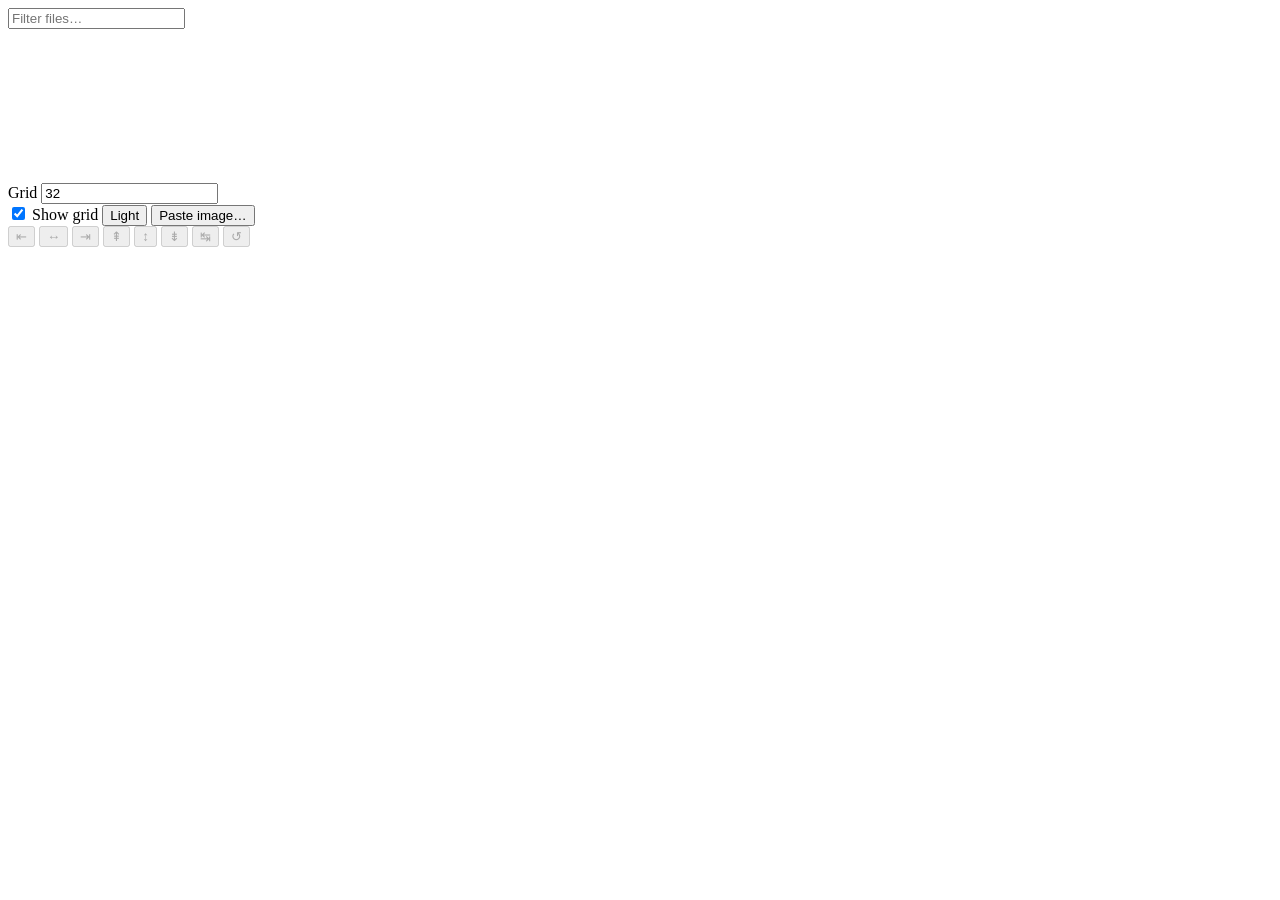
==== public/index.html @ 780f4689 "Initial commit: imgnote local image board A local-only board for arranging image icons on an infinit" ====
<!doctype html>
<html lang="en">
<head>
  <meta charset="UTF-8">
  <meta name="viewport" content="width=device-width, initial-scale=1.0">
  <title>imgnote</title>
  <link rel="stylesheet" href="/style.css">
</head>
<body>
  <div id="app">
    <aside id="palette">
      <div id="palette-header">
        <input id="palette-filter" type="text" placeholder="Filter files…" autocomplete="off" spellcheck="false">
      </div>
      <div id="palette-list"></div>
    </aside>

    <main id="viewport">
      <div id="grid-layer"></div>
      <div id="canvas">
        <svg id="hull-layer"></svg>
      </div>
      <div id="marquee" hidden></div>
    </main>

    <div id="toolbar">
      <div class="toolbar-group">
        <label for="grid-size">Grid</label>
        <input id="grid-size" type="number" min="2" step="1" value="32">
      </div>

      <label class="toolbar-group">
        <input id="show-grid" type="checkbox" checked>
        Show grid
      </label>

      <button id="theme-toggle" type="button" title="Toggle theme">Light</button>

      <button id="paste-image" type="button" title="Paste an image from the clipboard and slice it (Ctrl+V)">Paste image…</button>

      <div class="toolbar-group align-group" id="align-group">
        <button id="align-left" type="button" title="Align left" disabled>&#8676;</button>
        <button id="align-center-x" type="button" title="Align center (horizontal)" disabled>&#8596;</button>
        <button id="align-right" type="button" title="Align right" disabled>&#8677;</button>
        <button id="align-top" type="button" title="Align top" disabled>&#8670;</button>
        <button id="align-center-y" type="button" title="Align center (vertical)" disabled>&#8597;</button>
        <button id="align-bottom" type="button" title="Align bottom" disabled>&#8671;</button>
        <button id="distribute-x" type="button" title="Distribute horizontally" disabled>&#8633;</button>
        <button id="distribute-y" type="button" title="Distribute vertically" disabled>&#8634;</button>
      </div>
    </div>

    <div id="statusbar"></div>
  </div>

  <script type="module" src="/app.js"></script>
</body>
</html>
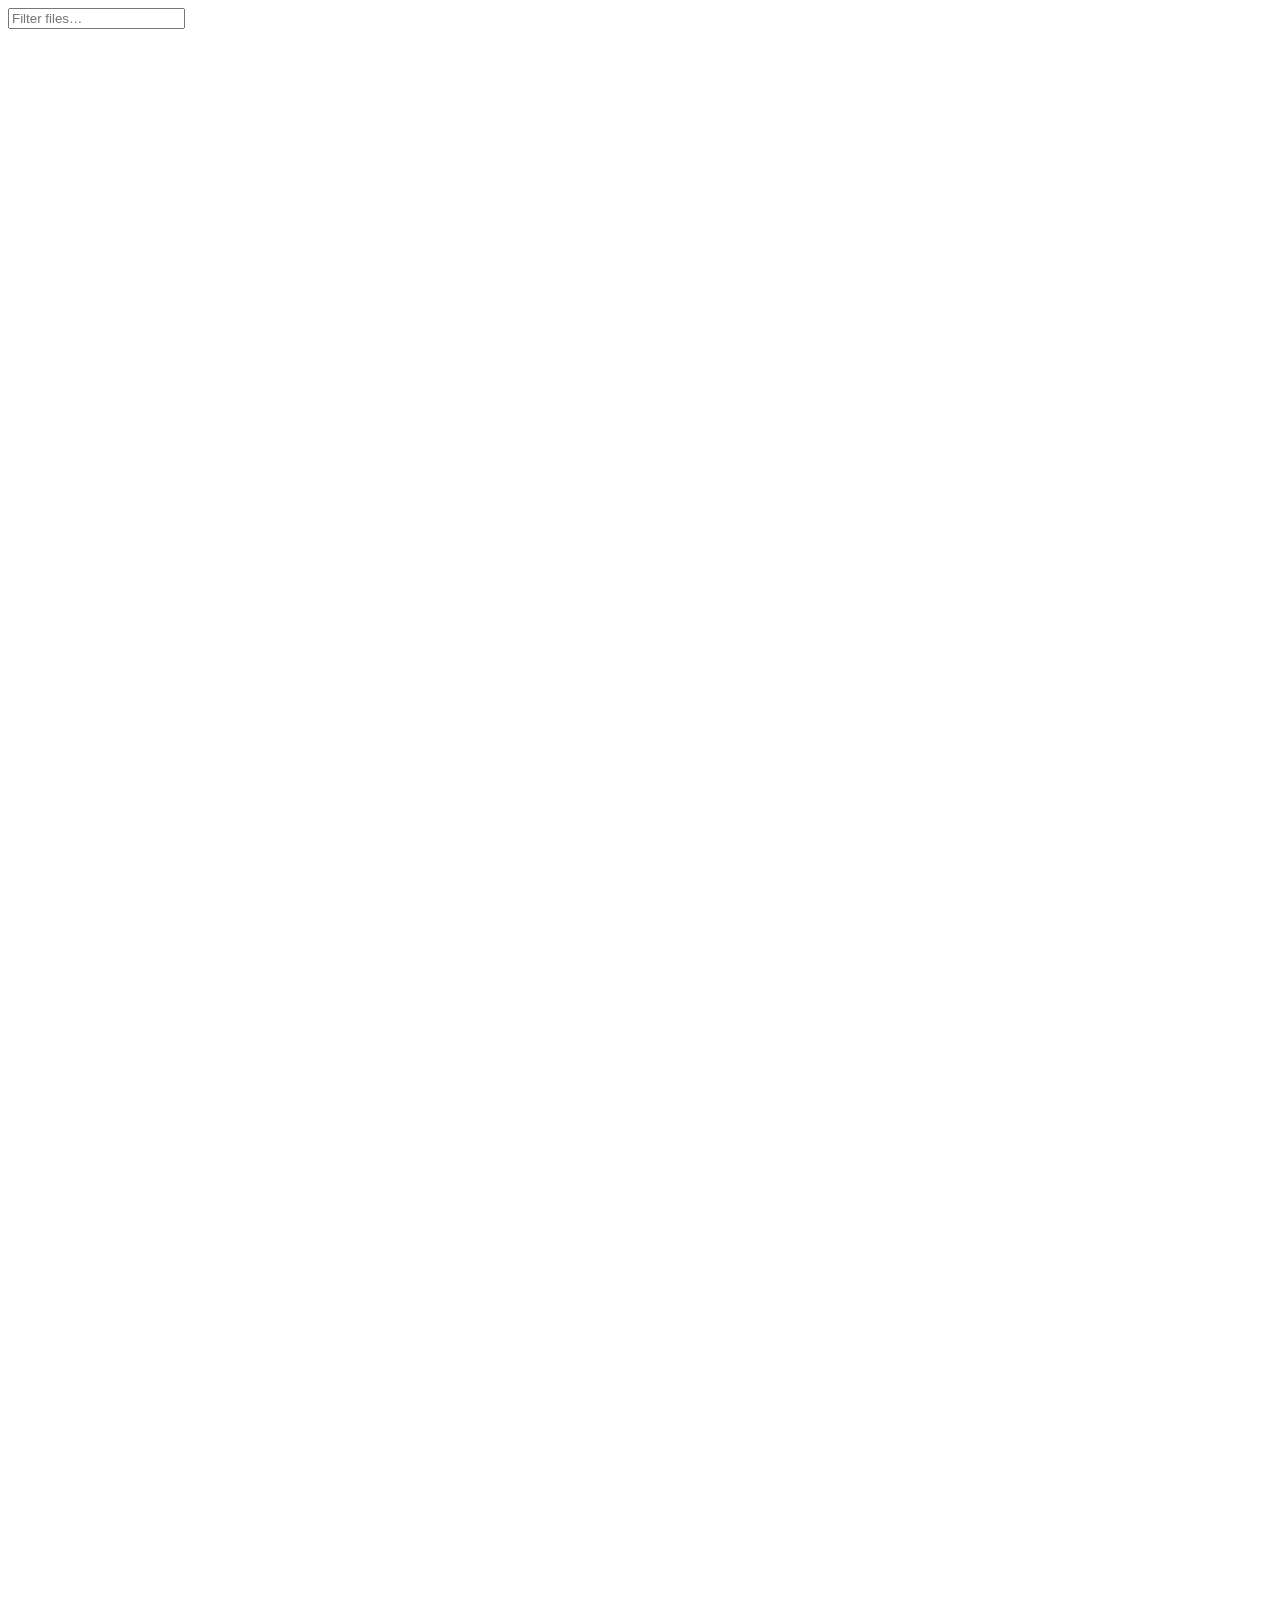
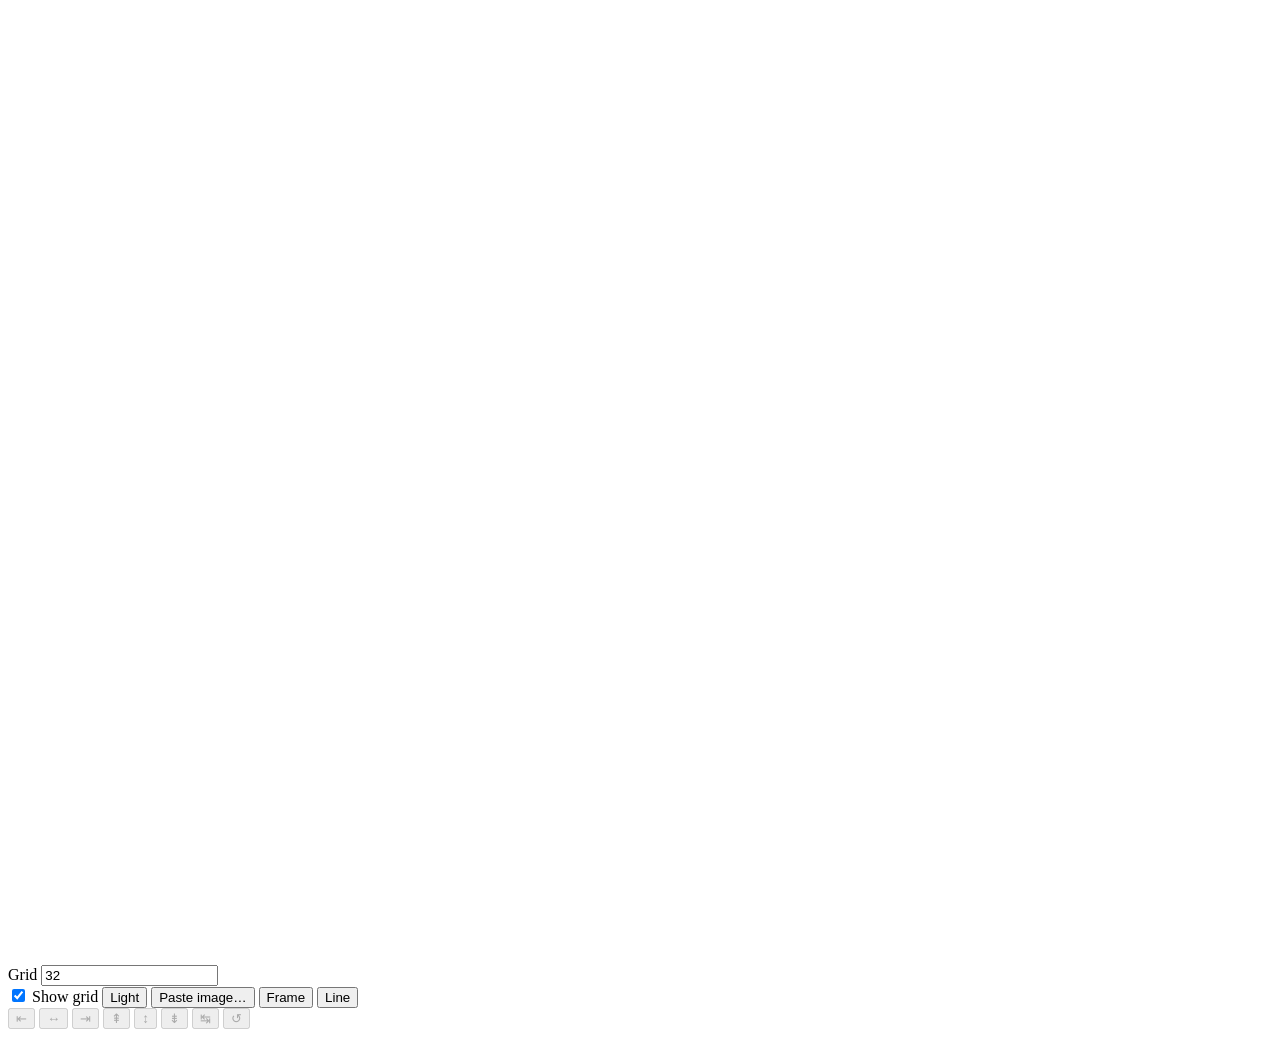
==== commit c8f2baf5: "Add positional rules to lines A line can carry rules from a per-board library. A rule constrains the" ====
--- a/public/index.html
+++ b/public/index.html
@@ -18,10 +18,35 @@
     <main id="viewport">
       <div id="grid-layer"></div>
       <div id="canvas">
-        <svg id="hull-layer"></svg>
+        <div id="frame-layer"></div>
+        <svg id="line-layer" viewBox="-50000 -50000 100000 100000" preserveAspectRatio="none"></svg>
+        <svg id="hull-layer" viewBox="-50000 -50000 100000 100000" preserveAspectRatio="none"></svg>
       </div>
       <div id="marquee" hidden></div>
     </main>
+
+    <!-- Right-hand dock, mirroring #palette. Shown only while a line is
+         selected; it takes a grid column, so it pushes the viewport rather
+         than covering the board it is describing. -->
+    <aside id="rules-panel" hidden>
+      <div id="rules-head">
+        <div id="rules-title">LINE</div>
+        <div id="rules-ends"></div>
+      </div>
+
+      <div id="rules-readout">
+        <span>dx <b id="rules-dx">0</b></span>
+        <span>dy <b id="rules-dy">0</b></span>
+      </div>
+
+      <div id="rules-list"></div>
+
+      <div id="rules-foot">
+        <select id="rules-attach" title="Attach a rule from the library"></select>
+        <button id="rules-new" type="button" title="New rule around this line's current offset">new rule</button>
+        <button id="rules-swap" type="button" title="Swap which end is the origin (S)">&#8644; swap ends</button>
+      </div>
+    </aside>
 
     <div id="toolbar">
       <div class="toolbar-group">
@@ -37,6 +62,10 @@
       <button id="theme-toggle" type="button" title="Toggle theme">Light</button>
 
       <button id="paste-image" type="button" title="Paste an image from the clipboard and slice it (Ctrl+V)">Paste image…</button>
+
+      <button id="add-frame" type="button" title="Add a frame around the selection, or in the middle of the view (Ctrl+B)">Frame</button>
+
+      <button id="line-tool" type="button" title="Line tool: click two icons to connect them (L)">Line</button>
 
       <div class="toolbar-group align-group" id="align-group">
         <button id="align-left" type="button" title="Align left" disabled>&#8676;</button>
